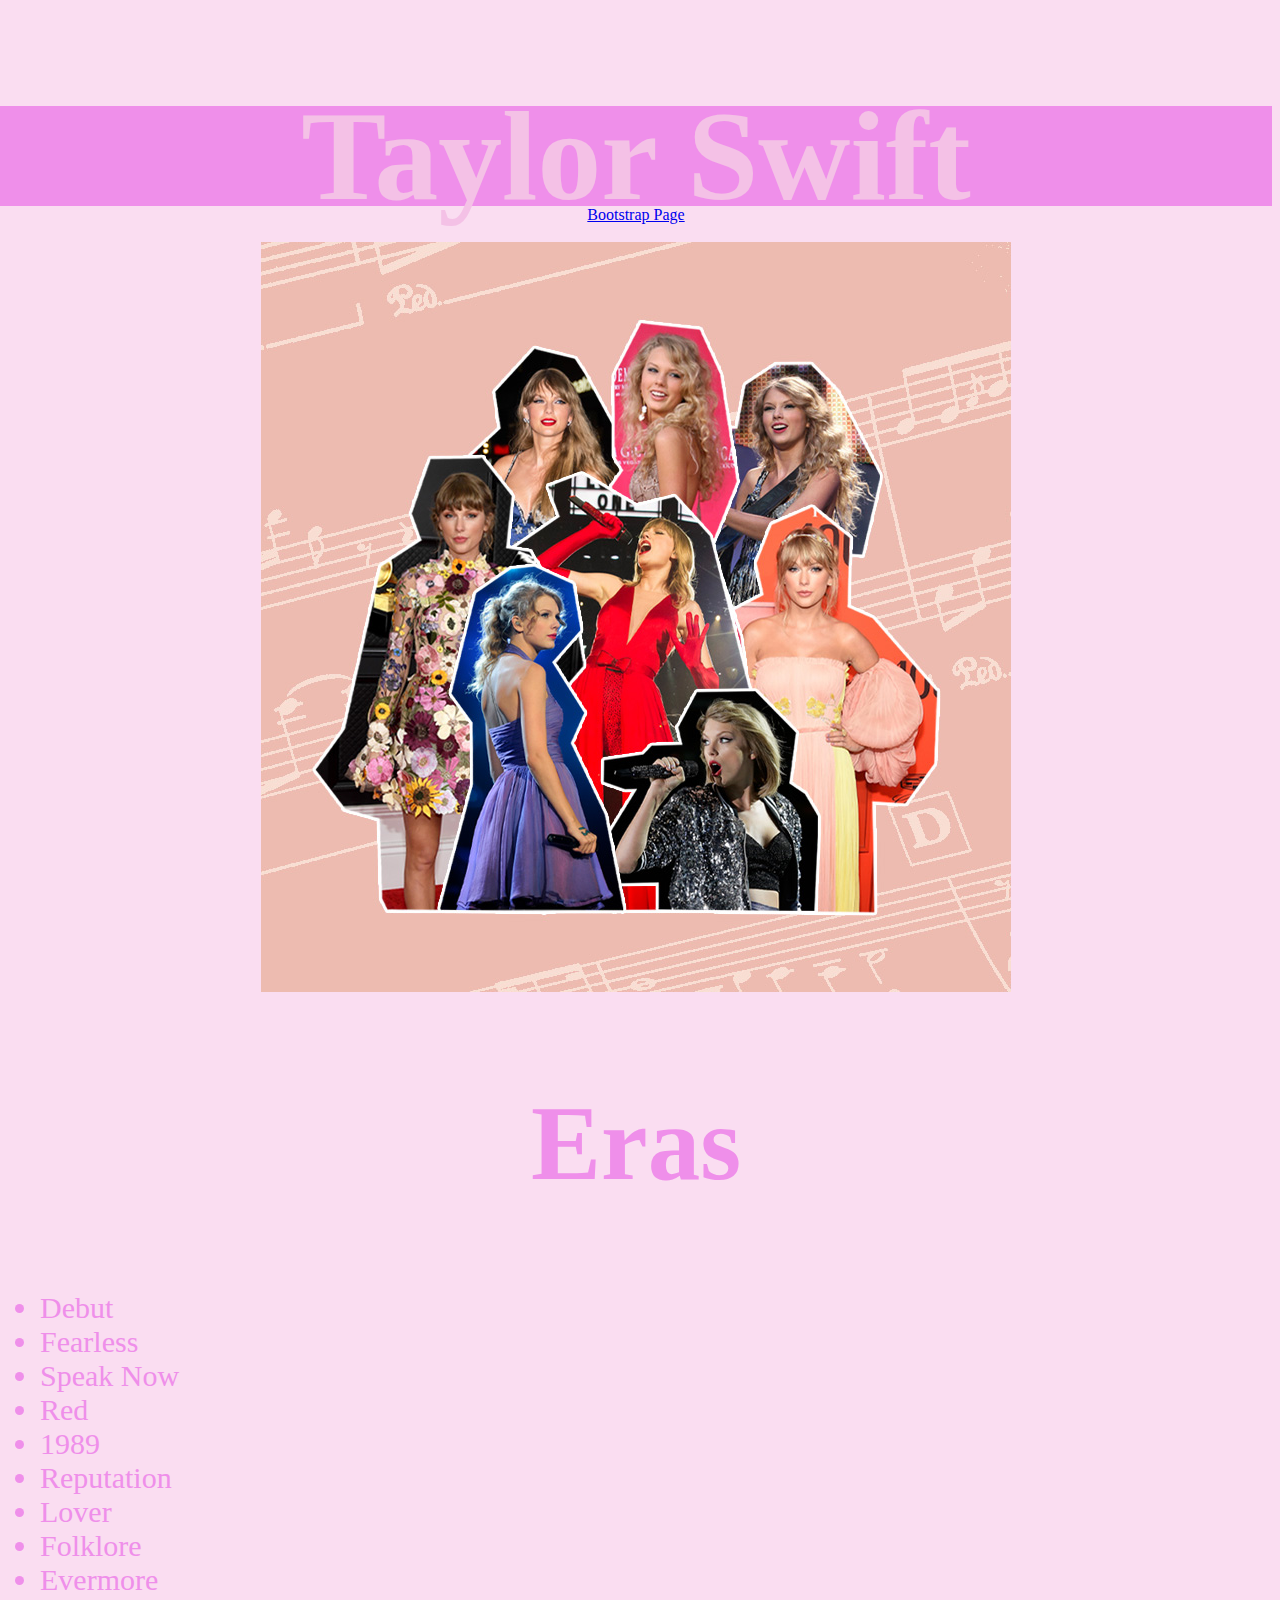
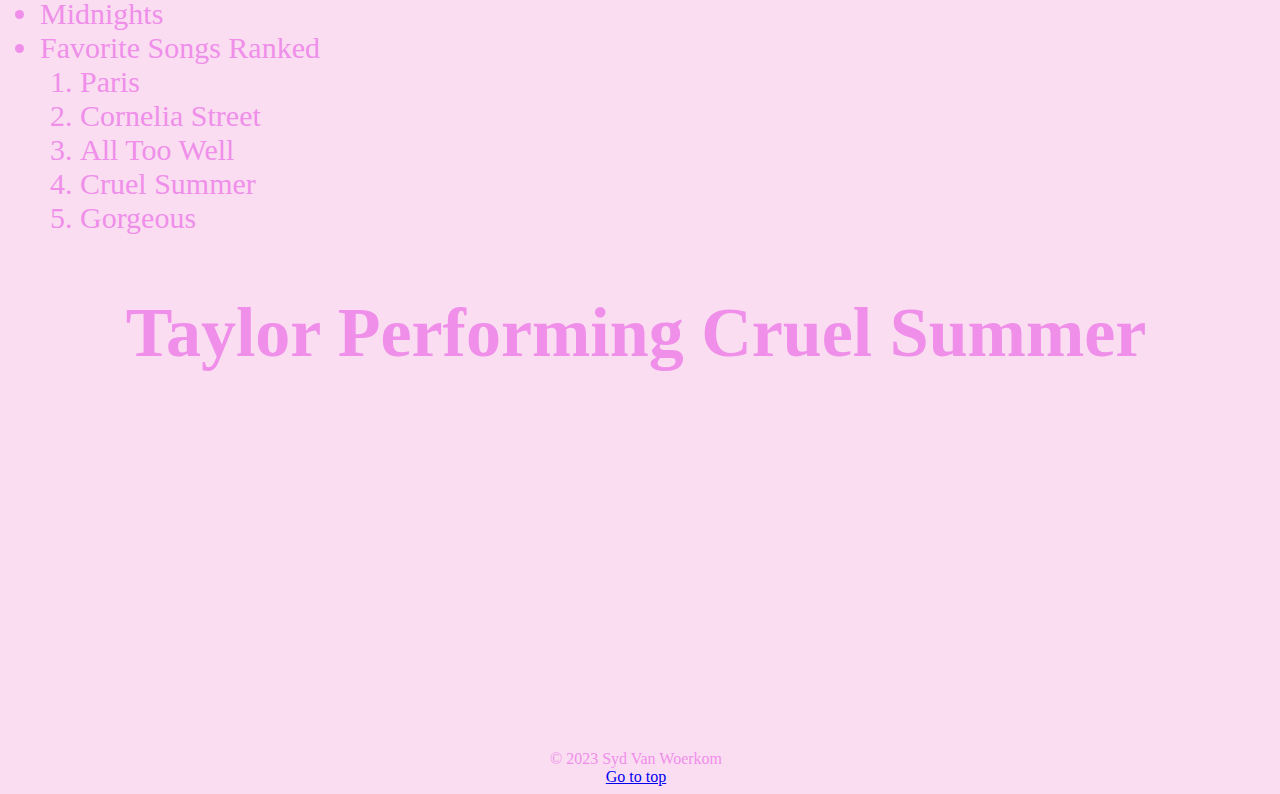
==== ts.html @ 44efe730 "Add files via upload" ====
<!DOCTYPE html>
<html lang="en">
<head>
    <meta charset="UTF-8">
    <meta http-equiv="X-UA-Compatible" content="IE=edge">
    <meta name="viewport" content="width=device-width, initial-scale=1.0">
    <title>Taylor Swift</title>
    <link rel="stylesheet" type="text/css" href="css/stylesforscratch.css">
</head>
<body class="all">
  <div class="header">
    <h2 id="top">Taylor Swift</h2>
</div>
<nav>
  <a href="index.html">Bootstrap Page</a>
</nav>
</div>
<br>
<img src="assets/img/the-everygirl-gallery-taylor-swift-eras.jpg" alt="era">  
  <div class="Ehead">
    <h2>Eras</h2>
</div>
    <ul class="eras">
        <li>Debut</li>
        <li>Fearless</li>
        <li>Speak Now</li>
        <li>Red</li>
        <li>1989</li>
        <li>Reputation</li>
        <li>Lover</li>
        <li>Folklore</li>
        <li>Evermore</li>
        <li>Midnights </li>
        <li>Favorite Songs Ranked</li>
          <ol>
            <li>Paris</li>
            <li>Cornelia Street</li>
            <li>All Too Well</li>
            <li>Cruel Summer</li>
            <li>Gorgeous</li>
          </ol>
       </ul>
        <div class='tableauPlaceholder' id='viz1682308177697' style='position: relative'><noscript><a href='#'><img alt='Sheet 2 Number of Songs in Each Album ' src='https:&#47;&#47;public.tableau.com&#47;static&#47;images&#47;Ta&#47;TaylorSwiftAlbumNumbers&#47;Sheet2&#47;1_rss.png' style='border: none' /></a></noscript><object class='tableauViz'  style='display:none;'><param name='host_url' value='https%3A%2F%2Fpublic.tableau.com%2F' /> <param name='embed_code_version' value='3' /> <param name='site_root' value='' /><param name='name' value='TaylorSwiftAlbumNumbers&#47;Sheet2' /><param name='tabs' value='no' /><param name='toolbar' value='yes' /><param name='static_image' value='https:&#47;&#47;public.tableau.com&#47;static&#47;images&#47;Ta&#47;TaylorSwiftAlbumNumbers&#47;Sheet2&#47;1.png' /> <param name='animate_transition' value='yes' /><param name='display_static_image' value='yes' /><param name='display_spinner' value='yes' /><param name='display_overlay' value='yes' /><param name='display_count' value='yes' /><param name='language' value='en-GB' /></object></div>                <script type='text/javascript'>                    var divElement = document.getElementById('viz1682308177697');                    var vizElement = divElement.getElementsByTagName('object')[0];                    vizElement.style.width='100%';vizElement.style.height=(divElement.offsetWidth*0.75)+'px';                    var scriptElement = document.createElement('script');                    scriptElement.src = 'https://public.tableau.com/javascripts/api/viz_v1.js';                    vizElement.parentNode.insertBefore(scriptElement, vizElement);                </script>       </div>
        <h2 class="Ehead">Taylor Performing Cruel Summer</h2>   
        <iframe width="560" height="315" src="https://www.youtube.com/embed/HWwo_X8dggU" title="YouTube video player" frameborder="0" allow="accelerometer; autoplay; clipboard-write; encrypted-media; gyroscope; picture-in-picture; web-share" allowfullscreen></iframe>
      </div>
      <div class="common footer">
          &copy; 2023 Syd Van Woerkom
      </div>
      <a href="#top">Go to top</a>
    </body>
</html>
---- css/stylesforscratch.css ----
.header{
    background-color: rgb(239, 143, 234);
        color: rgb(244, 193, 230);
        height: 100px;
        line-height: 100px;
    text-align:center;
    font-size: 85px;
    font-family:'Times New Roman', Times, serif 'Courier New', Courier, monospace;
}
.all{
        background-color: rgb(250, 221, 241);
        color: rgb(239, 143, 234);;
        margin-left:auto;
        text-align: center;
        
    }
.Ehead{
    font-size: 70px ;
    color: rgb(239, 143, 234);
    text-align: center;
}
.eras{
    text-align: left;
    font-size: 30px ;
    color: rgb(239, 143, 234);
}
.commonfooter{
    color: rgb(239, 143, 234);
}
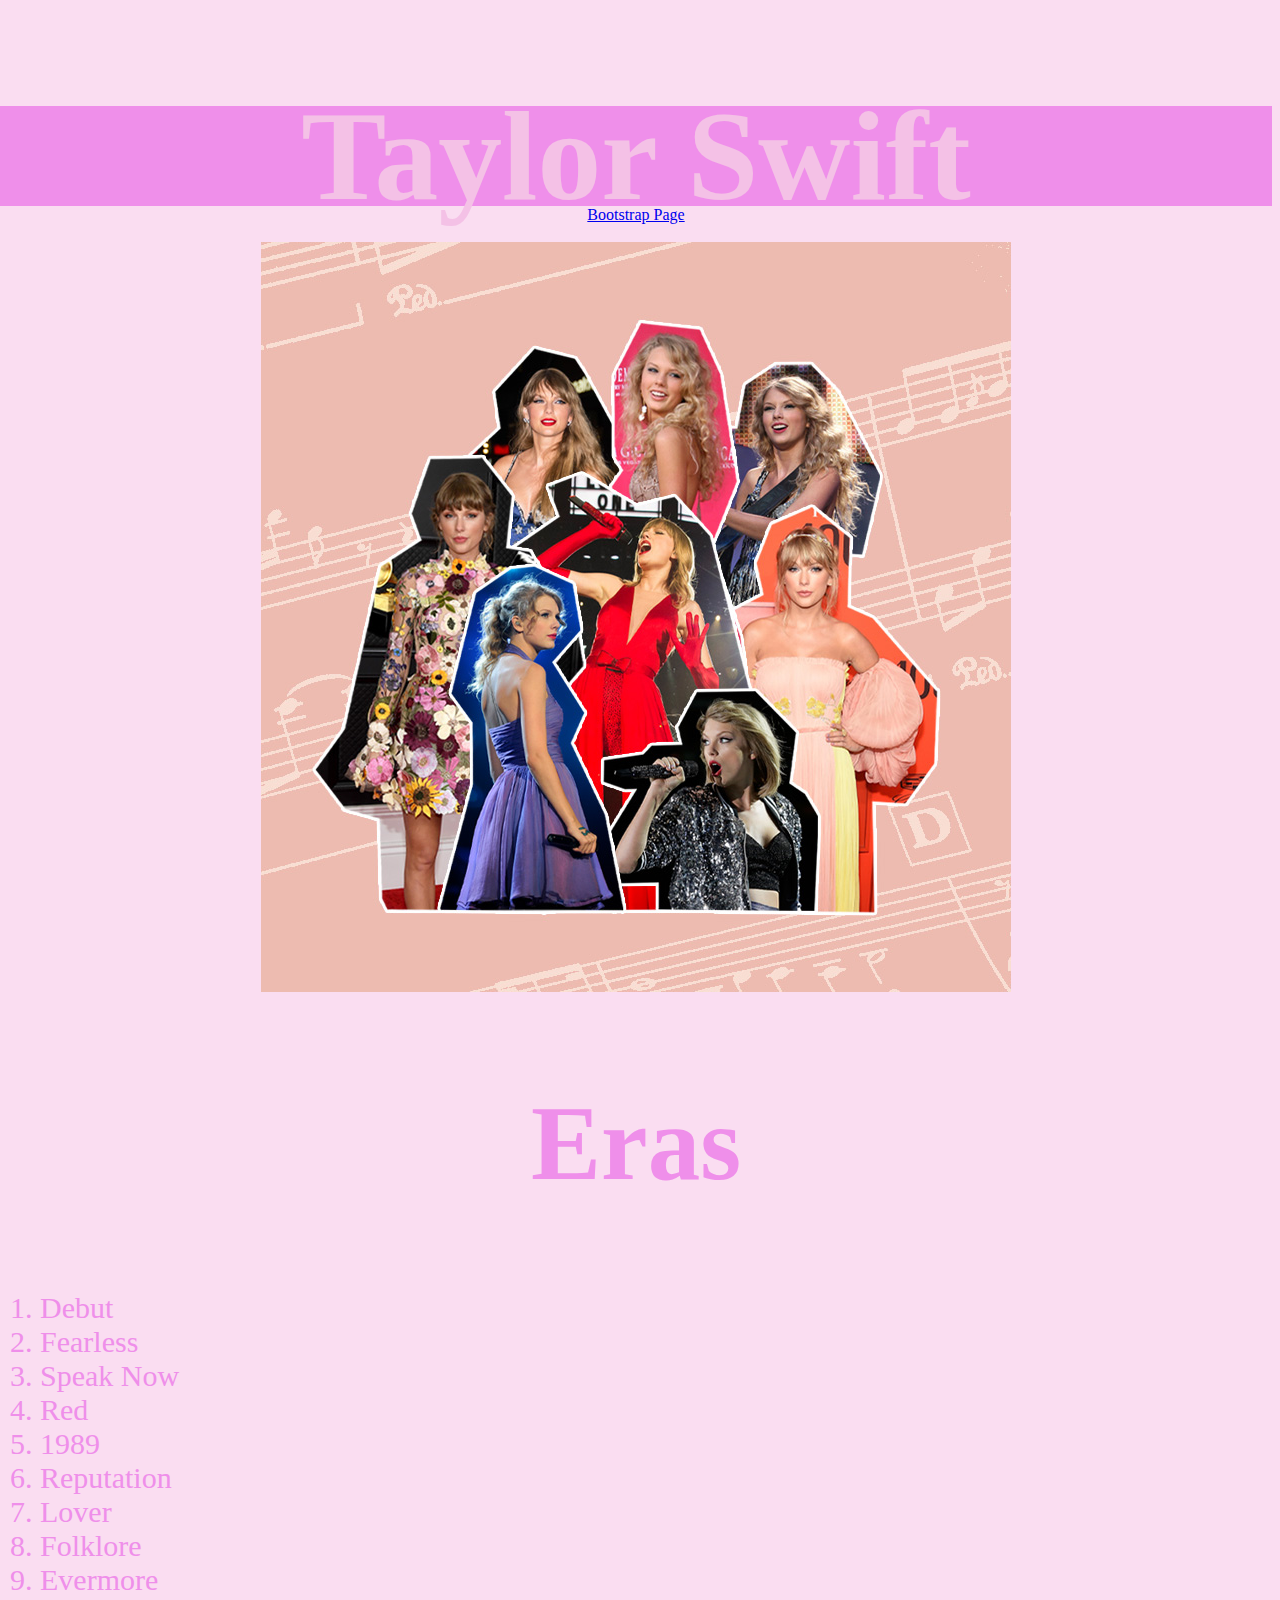
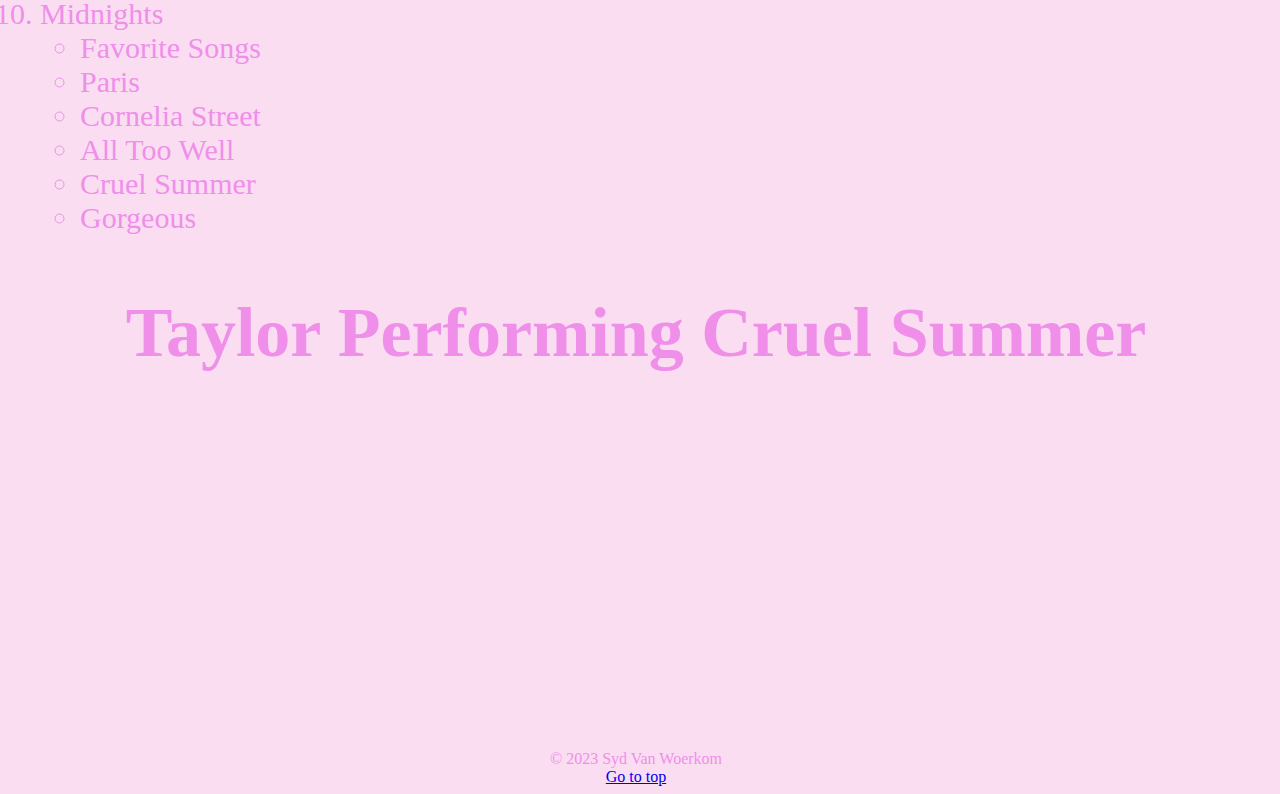
==== commit 4af8164b: "Add files via upload" ====
--- a/ts.html
+++ b/ts.html
@@ -20,7 +20,7 @@
   <div class="Ehead">
     <h2>Eras</h2>
 </div>
-    <ul class="eras">
+    <ol class="eras">
         <li>Debut</li>
         <li>Fearless</li>
         <li>Speak Now</li>
@@ -31,15 +31,15 @@
         <li>Folklore</li>
         <li>Evermore</li>
         <li>Midnights </li>
-        <li>Favorite Songs Ranked</li>
-          <ol>
+          <ul>
+            <li>Favorite Songs</li>
             <li>Paris</li>
             <li>Cornelia Street</li>
             <li>All Too Well</li>
             <li>Cruel Summer</li>
             <li>Gorgeous</li>
-          </ol>
-       </ul>
+          </ul>
+       </ol>
         <div class='tableauPlaceholder' id='viz1682308177697' style='position: relative'><noscript><a href='#'><img alt='Sheet 2 Number of Songs in Each Album ' src='https:&#47;&#47;public.tableau.com&#47;static&#47;images&#47;Ta&#47;TaylorSwiftAlbumNumbers&#47;Sheet2&#47;1_rss.png' style='border: none' /></a></noscript><object class='tableauViz'  style='display:none;'><param name='host_url' value='https%3A%2F%2Fpublic.tableau.com%2F' /> <param name='embed_code_version' value='3' /> <param name='site_root' value='' /><param name='name' value='TaylorSwiftAlbumNumbers&#47;Sheet2' /><param name='tabs' value='no' /><param name='toolbar' value='yes' /><param name='static_image' value='https:&#47;&#47;public.tableau.com&#47;static&#47;images&#47;Ta&#47;TaylorSwiftAlbumNumbers&#47;Sheet2&#47;1.png' /> <param name='animate_transition' value='yes' /><param name='display_static_image' value='yes' /><param name='display_spinner' value='yes' /><param name='display_overlay' value='yes' /><param name='display_count' value='yes' /><param name='language' value='en-GB' /></object></div>                <script type='text/javascript'>                    var divElement = document.getElementById('viz1682308177697');                    var vizElement = divElement.getElementsByTagName('object')[0];                    vizElement.style.width='100%';vizElement.style.height=(divElement.offsetWidth*0.75)+'px';                    var scriptElement = document.createElement('script');                    scriptElement.src = 'https://public.tableau.com/javascripts/api/viz_v1.js';                    vizElement.parentNode.insertBefore(scriptElement, vizElement);                </script>       </div>
         <h2 class="Ehead">Taylor Performing Cruel Summer</h2>   
         <iframe width="560" height="315" src="https://www.youtube.com/embed/HWwo_X8dggU" title="YouTube video player" frameborder="0" allow="accelerometer; autoplay; clipboard-write; encrypted-media; gyroscope; picture-in-picture; web-share" allowfullscreen></iframe>
